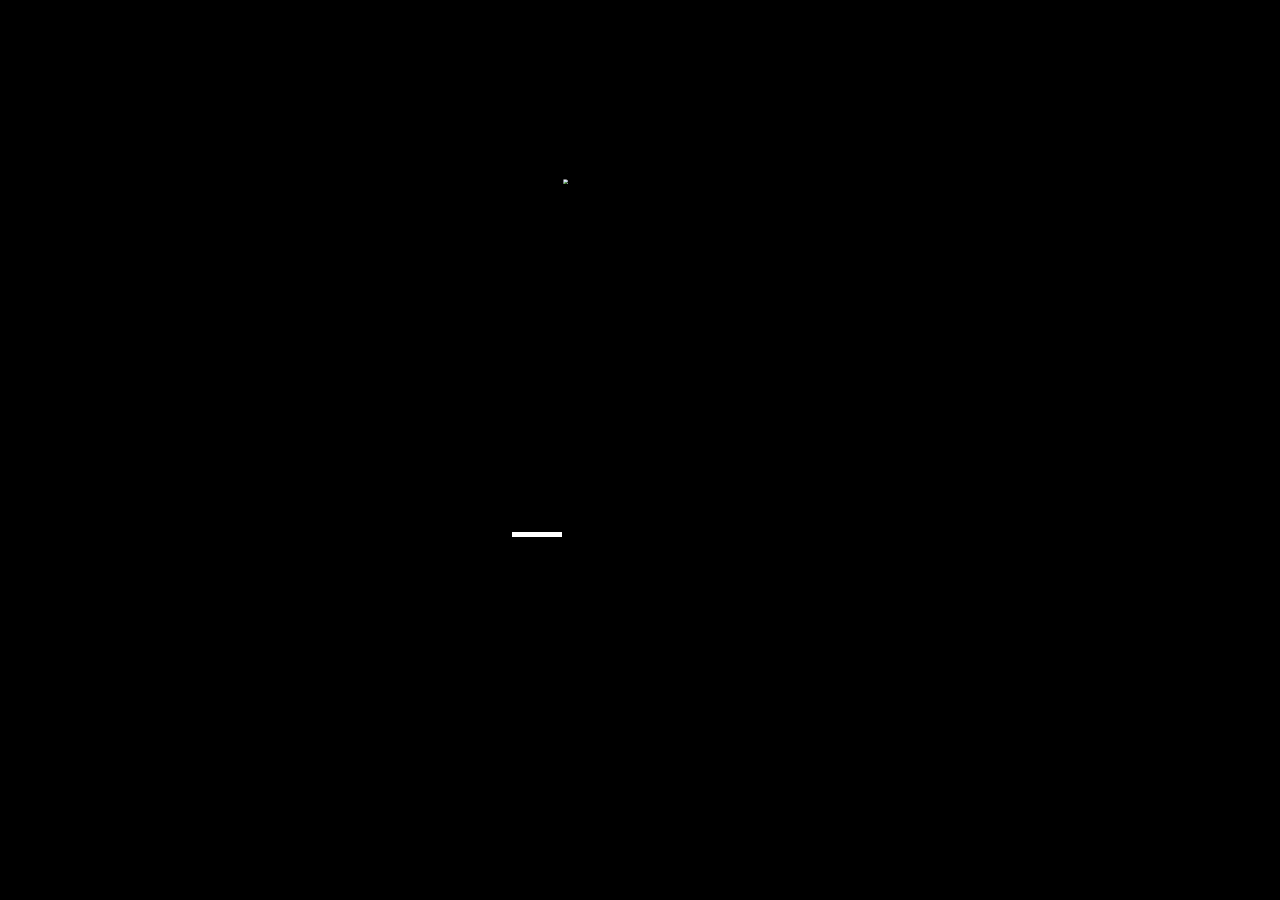
==== index.html @ 238f3403 "2" ====
<!DOCTYPE html>
<html>
<head>
	<title>启动 - 初桐小栈</title>
    <link rel="stylesheet" href="style.css">
    <meta http-equiv="refresh" content="3.8786775;home.html"> 
</head>                                                                                
<body>
    <div class="container">
        <div class="logo1"><img src="./images/Logo.png"></div>
        <div class="loader-1"></div>
    </div>


</body>
</html>
---- style.css ----
/* style.css */
@font-face {
    font-family: RM;
    src: url(./fonts/Rajdhani\ Medium.otf);
  }
  
html {
    background-color: black;
    color: white;
}
body {
    font-family: RM;
}
/* 导航栏样式 */
body {
    font-family: Arial, sans-serif;
    margin: 0;
    padding: 0;
}

header {
    background-color: black;
    color: white;
    padding: 10px 0;
}

nav {
    display: flex;
    background-color: black;
    border-bottom: 2px solid DarkOrange;
    justify-content: space-between;
    align-items: center;
    max-width: 1200px;
    margin: auto;
    padding: 0 20px;
}

nav .logo img {
    height: 40px;
}

nav ul {
    list-style-type: none;
    margin: 0;
    padding: 0;
    display: flex;
    align-items: center;
}

nav ul li {
    margin-left: 20px;
}

nav ul li a {
    color: white;
    text-decoration: none;
}

nav ul li a:hover {
    text-decoration: underline;
}

main {
    max-width: 800px;
    margin: 20px auto;
    padding: 20px;
}

/* 其他样式保持不变 */

/* 为注册/登录按钮添加圆角矩形样式 */
nav ul li:last-child a {
    background-color: transparent; /* 按钮背景颜色 */
    color: white; /* 按钮文字颜色 */
    padding: 3px 6px; /* 按钮内边距 */
    margin: 10px 0; /* 按钮外边距 */
    border: 2px solid white; /* 按钮边框 */
    border-radius: 0px; /* 圆角半径 */
    text-decoration: none; /* 去掉下划线 */
    display: inline-block; /* 使按钮成为一个块级元素 */
    transition: background-color 0.3s ease,border-color 0.3s ease; /* 按钮的过渡效果 */
}

nav ul li:last-child a:hover {
    background-color: white; /* 鼠标悬停时的背景颜色 */
    border-color: white; /* 鼠标悬停时的边框颜色 */
    color: #333;     /* 鼠标悬停时的文字颜色 */
}


/* 背景图和标语样式 */
.hero {
    background-color: black; /* 背景颜色 */
    background-size: 100% auto;
    background-repeat: no-repeat;
    background-position: center;
    height: 500px; /* 根据需要调整高度 */
    display: flex;
    align-items: center;
    justify-content: center;
    color: white;
    text-align: center;
}

.hero h1 {
    font-size: 3em;
}

.hero p {
    font-size: 1.5em;
}

/* 标语样式 */
.slogan {
    text-align: center; /* 居中对齐 */
    margin: 20px 0; /* 上下外边距 */
}

.slogan p {
    font-size: 1.5em; /* 字体大小 */
    color: #333; /* 文字颜色 */
    font-weight: bold; /* 加粗字体 */
}

/* 词条板块样式 */
.entries-container {
    display: flex;
    justify-content: space-between;
    max-width: 1200px;
    margin: 20px auto;
    padding: 0 20px;
    gap: 20px; /* 增加子元素之间的间距 */
    margin-bottom: 20px; /* 增加底部外边距 */
}

.entries {
    width: 48%; /* 每个词条板块占据约一半的宽度 */
    padding: 10px;
    background-color: #f9f9f9;
    border: 1px solid #ccc;
    box-sizing: border-box;
    border-radius: 8px;
    box-shadow: 0 2px 4px rgba(0, 0, 0, 0.1);
}

.entries h2 {
    font-size: 2em;
    margin-bottom: 20px;
    color: #333;
}

.entry {
    margin-bottom: 20px;
}

.entry h3 {
    font-size: 1.5em;
    margin-bottom: 10px;
    color: #0078d7;
}

.entry p {
    font-size: 1em;
    line-height: 1.6;
    color: #555;
}

/* 词条板块1的特定样式 */
.entries-1 {
    background-color: #e0f7fa; /* 不同的背景颜色 */
}

/* 词条板块2的特定样式 */
.entries-2 {
    background-color: #fce4ec; /* 不同的背景颜色 */
}

.container {
    display: flex;
    flex-direction: column;
    flex-wrap: nowrap;
    justify-content: center;
    align-items: center;
    align-content: stretch;
    gap: 20px;
}

.logo1 {
    width: 512px; /* 原始宽度为512px */
    height: 512px; /* 原始高度为512px */
    transform: scale(0.3); /* 缩放到原始尺寸的25% */
    margin-bottom: 0%; /* 底部外边距 */
}

@keyframes animloader1 {
    0% {
      left: 0;
      transform: translateX(-100%);
    }
    100% {
      left: 100%;
      transform: translateX(0%);
    }
  }
  
  .loader-1 {
    position: relative;
    width: 20%;
    height: 4.8px;
    background: rgba(0, 0, 0, 0.15);
    overflow: hidden;
  
    &::after {
      content: "";
      width: 50px;
      height: 4.8px;
      position: absolute;
      top: 0;
      left: 0;
      background: white;
      -webkit-animation: animloader1 0.75s linear infinite;
      animation: animloader1 0.75s linear infinite;
    }
  }

  @keyframes barStripe {
    0% {
      background-position: 1em 0;
    }
    100% {
      background-position: 0 0;
    }
  }
  
  .loader-2 {
    width: 100%;
    height: 12px;
    background-color: darkorange;
    background-image: linear-gradient(45deg, black 25%, transparent 25%, transparent 50%, black 50%, black 75%, transparent 75%, transparent);
    font-size: 30px;
    background-size: 1em 1em;
    -webkit-animation: barStripe 1s linear infinite;
    animation: barStripe 1s linear infinite;
  }
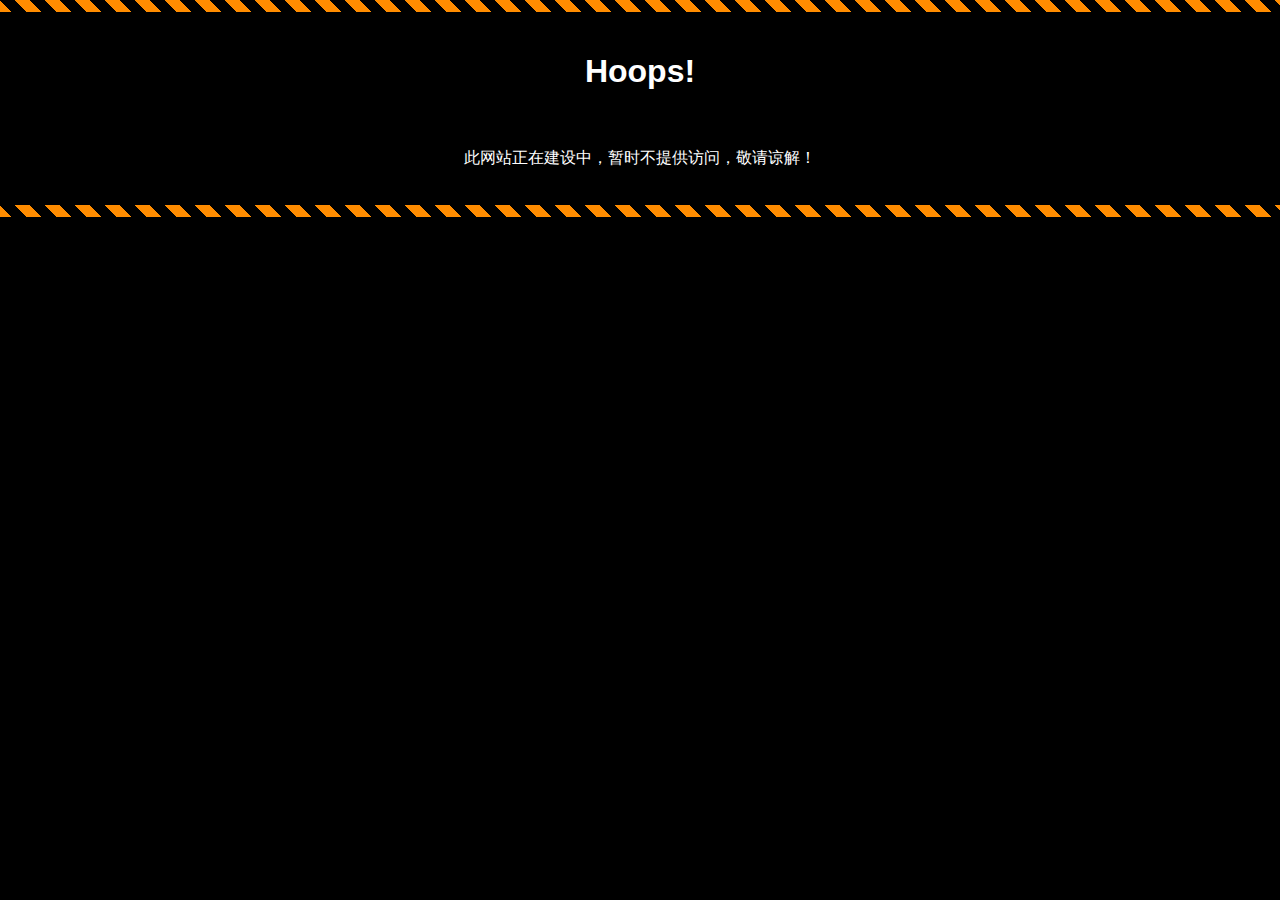
==== commit 9a3da4d5: "Update index.html" ====
--- a/index.html
+++ b/index.html
@@ -1,14 +1,15 @@
 <!DOCTYPE html>
 <html>
 <head>
-	<title>启动 - 初桐小栈</title>
+	<title>注意 - 初桐小栈</title>
     <link rel="stylesheet" href="style.css">
-    <meta http-equiv="refresh" content="3.8786775;home.html"> 
 </head>                                                                                
 <body>
     <div class="container">
-        <div class="logo1"><img src="./images/Logo.png"></div>
-        <div class="loader-1"></div>
+        <div class="loader-2"></div>
+        <h1>Hoops!</h1>
+        <p>此网站正在建设中，暂时不提供访问，敬请谅解！</p>
+        <div class="loader-2"></div>
     </div>
 
 
--- a/style.css
+++ b/style.css
@@ -1,7 +1,7 @@
 /* style.css */
 @font-face {
     font-family: RM;
-    src: url(./fonts/Rajdhani\ Medium.otf);
+    src: url(./fonts/RajdhaniMedium.otf);
   }
   
 html {
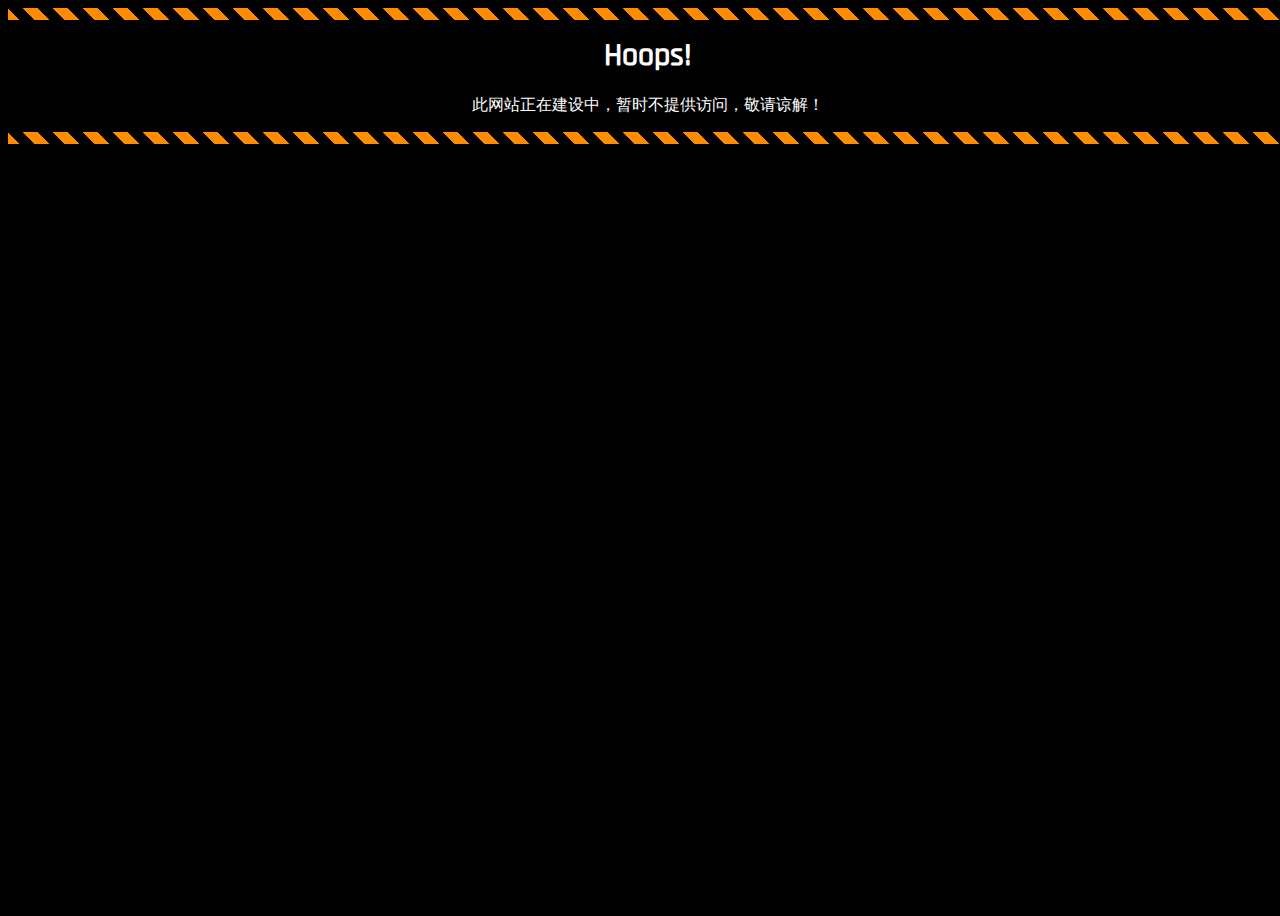
==== commit 38f549f0: "0" ====
--- a/index.html
+++ b/index.html
@@ -1,15 +1,46 @@
 <!DOCTYPE html>
 <html>
 <head>
-	<title>注意 - 初桐小栈</title>
-    <link rel="stylesheet" href="style.css">
+	<title>错误</title>
+    <style>
+        @font-face {
+            font-family: RM;
+            src: url(./fonts/RajdhaniMedium.otf);
+        }
+        body{
+            justify-content: center;
+            align-items: center;
+            text-align: center;
+            width: 100%;
+            height: 100vh;
+            font-family: RM;
+            color: white;
+            background-color: black;
+        }
+        @keyframes barStripe {
+          0% {background-position: 1em 0;}100% {background-position: 0 0;}
+        }
+
+        .loader {
+        width: 100%;
+        height: 12px;
+        background-color: darkorange;
+        background-image: linear-gradient(45deg, black 25%, transparent 25%, transparent 50%, black 50%, black 75%, transparent 75%, transparent);
+        font-size: 30px;
+        background-size: 1em 1em;
+        -webkit-animation: barStripe 1s linear infinite;
+        animation: barStripe 1s linear infinite;
+        }
+
+    </style>
 </head>                                                                                
 <body>
     <div class="container">
-        <div class="loader-2"></div>
+        <div class="loader"></div>
         <h1>Hoops!</h1>
+        <div id="dailyHitokoto"></div>
         <p>此网站正在建设中，暂时不提供访问，敬请谅解！</p>
-        <div class="loader-2"></div>
+        <div class="loader"></div>
     </div>
 
 
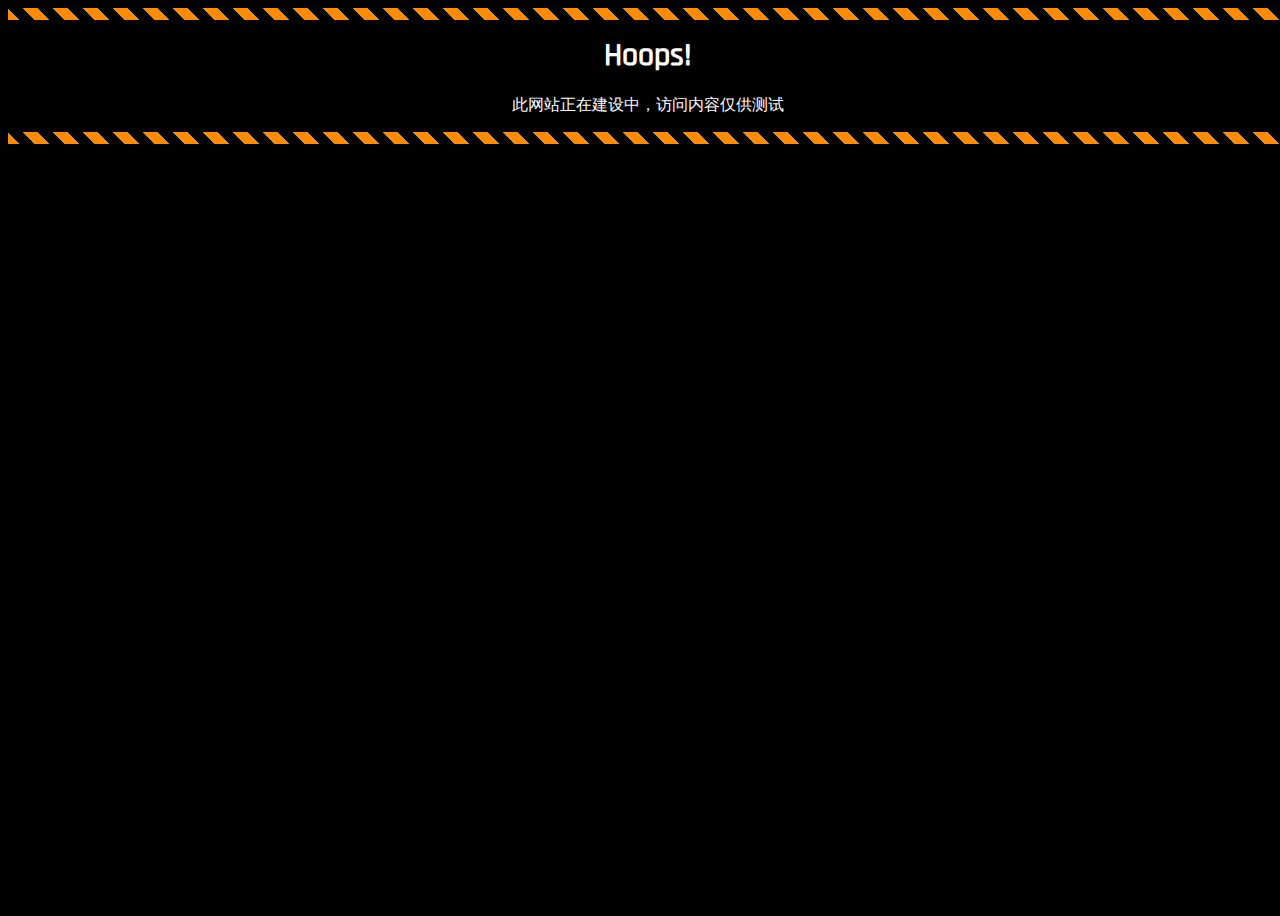
==== commit addf65bc: "V.0.2-Beta Updated" ====
--- a/index.html
+++ b/index.html
@@ -1,7 +1,7 @@
 <!DOCTYPE html>
 <html>
 <head>
-	<title>错误</title>
+	<title>注意</title>
     <style>
         @font-face {
             font-family: RM;
@@ -33,13 +33,14 @@
         }
 
     </style>
+    <meta http-equiv="refresh" content="3;url=home.html">
 </head>                                                                                
 <body>
     <div class="container">
         <div class="loader"></div>
         <h1>Hoops!</h1>
         <div id="dailyHitokoto"></div>
-        <p>此网站正在建设中，暂时不提供访问，敬请谅解！</p>
+        <p>此网站正在建设中，访问内容仅供测试</p>
         <div class="loader"></div>
     </div>
 
